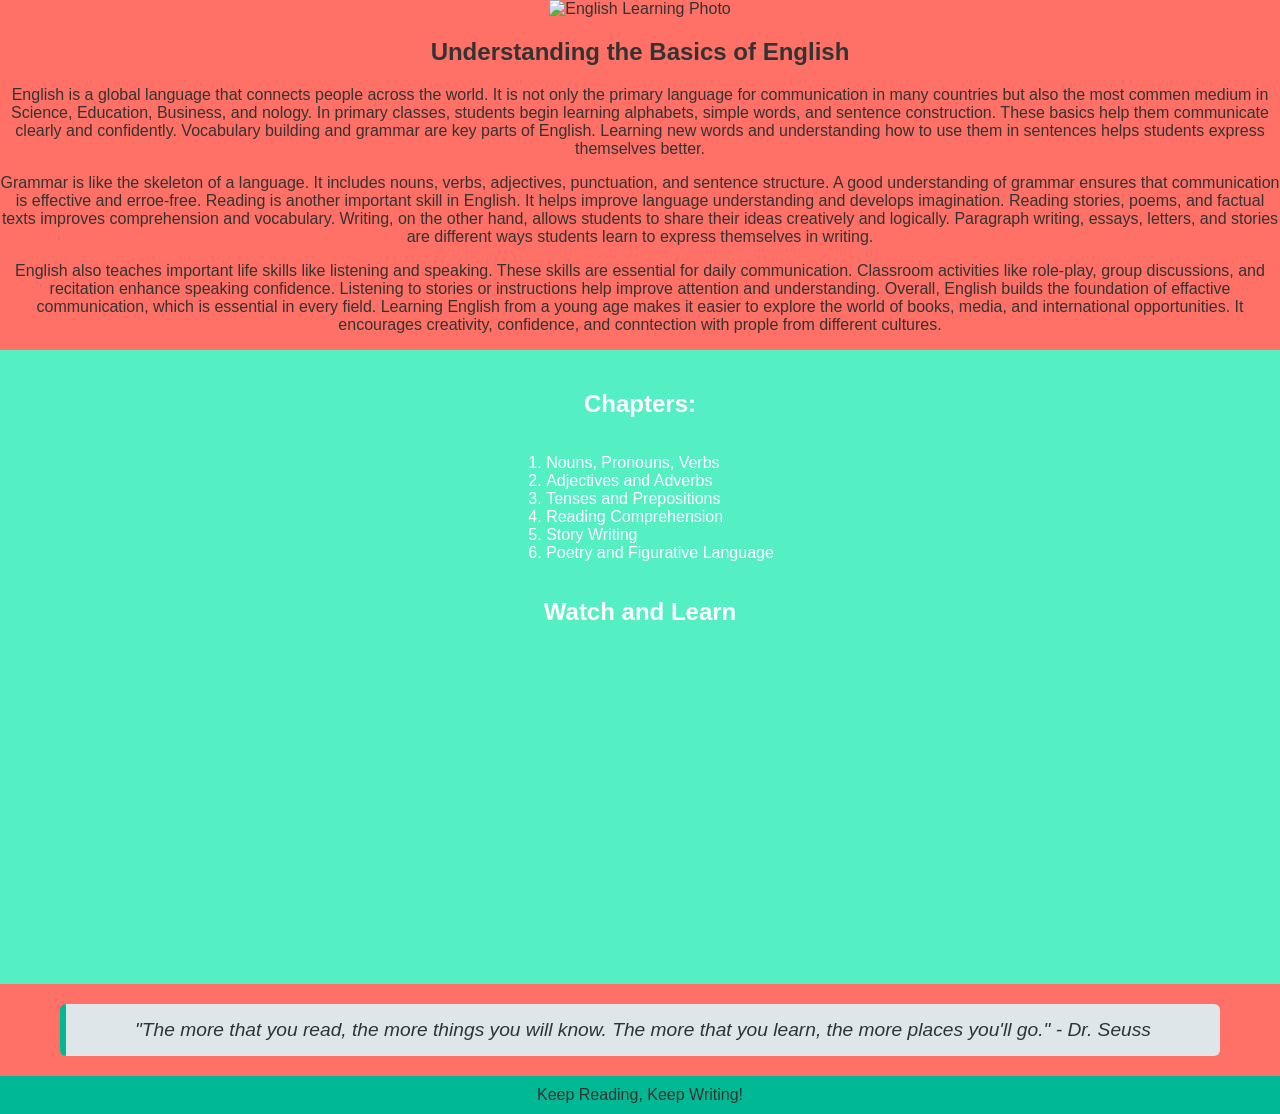
==== english.html @ 1caf4917 "Add files via upload" ====
<!DOCTYPE html>
<html lang="en">
<head>
    <meta charset="UTF-8">
    <meta name="viewport" content="width=device-width, initial-scale=1.0">
    <title> Grade 5 English </title>
    <link rel="stylesheet" href="style.css">
    <style>
        .header{ background-color: #55efc4; }

        footer{ background-color: #00b894; padding: 10px; }

        blockquote{
            font-style: italic;
            font-size: 1.2em; /* Takes the parent element and multiplies it by the given number */
            color: #2d3436;
            background-color: #dfe6e9;
            padding: 15px 25px;
            border-left: 6px solid #00b894;
            margin: 20px 60px;
            border-radius: 6px;
        }
    </style>
</head>
<body>
    <div style="text-align:center">
        <img src="Images/english.png" class="img-placeholder" alt="English Learning Photo">
    </div>

    <h2>Understanding the Basics of English</h2>
    <p>English is a global language that connects people across the world. It is not only the primary language for communication in many countries but also the most commen medium in Science, Education, Business, and nology. In primary classes, students begin learning alphabets, simple words, and sentence construction. These basics help them communicate clearly and confidently. Vocabulary building and grammar are key parts of English. Learning new words and understanding how to use them in sentences helps students express themselves better.</p>
    <p>Grammar is like the skeleton of a language. It includes nouns, verbs, adjectives, punctuation, and sentence structure. A good understanding of grammar ensures that communication is effective and erroe-free. Reading is another important skill in English. It helps improve language understanding and develops imagination. Reading stories, poems, and factual texts improves comprehension and vocabulary. Writing, on the other hand, allows students to share their ideas creatively and logically. Paragraph writing, essays, letters, and stories are different ways students learn to express themselves in writing.</p>
    <p>English also teaches important life skills like listening and speaking. These skills are essential for daily communication. Classroom activities like role-play, group discussions, and recitation enhance speaking confidence. Listening to stories or instructions help improve attention and understanding. Overall, English builds the foundation of effactive communication, which is essential in every field. Learning English from a young age makes it easier to explore the world of books, media, and international opportunities. It encourages creativity, confidence, and conntection with prople from different cultures.</p>

    <div class="header">
        <div style="text-align:center">
            <h2>Chapters:</h2>
            <ol style="display: inline-block; text-align: left;"> 
                <li>Nouns, Pronouns, Verbs</li>
                <li>Adjectives and Adverbs</li>
                <li>Tenses and Prepositions</li>
                <li>Reading Comprehension</li>
                <li>Story Writing</li>
                <li>Poetry and Figurative Language</li>
            </ol>

            <h2>Watch and Learn</h2>
            <iframe width="560" height="315"
              src="https://www.youtube.com/embed/4dPbciiZSbo?si=6I3Pr2jS405lBcjP"
              title="YouTube video player"
              frameborder="0"
              allow="accelerometer; autoplay; clipboard-write; encrypted-media; gyroscope; picture-in-picture; web-share"
              referrerpolicy="strict-origin-when-cross-origin"
              allowfullscreen>
      </iframe>
        </div>
    </div>

    <blockquote>
        "The more that you read, the more things you will know.
        The more that you learn, the more places you'll go." - Dr. Seuss
    </blockquote>

    <footer>Keep Reading, Keep Writing!</footer>
</body>
</html>
---- style.css ----
body{
    font-family: 'Poppins', sans-serif;
    margin: 0;
    background: #ff7166;
    color: #333;
    text-align: center;
}

.header{
    padding: 20px;
    color: white;
}

form input,
form button{
    padding: 10px;
    margin-top: 10px;
    border-radius: 5px;
    border: none;
}
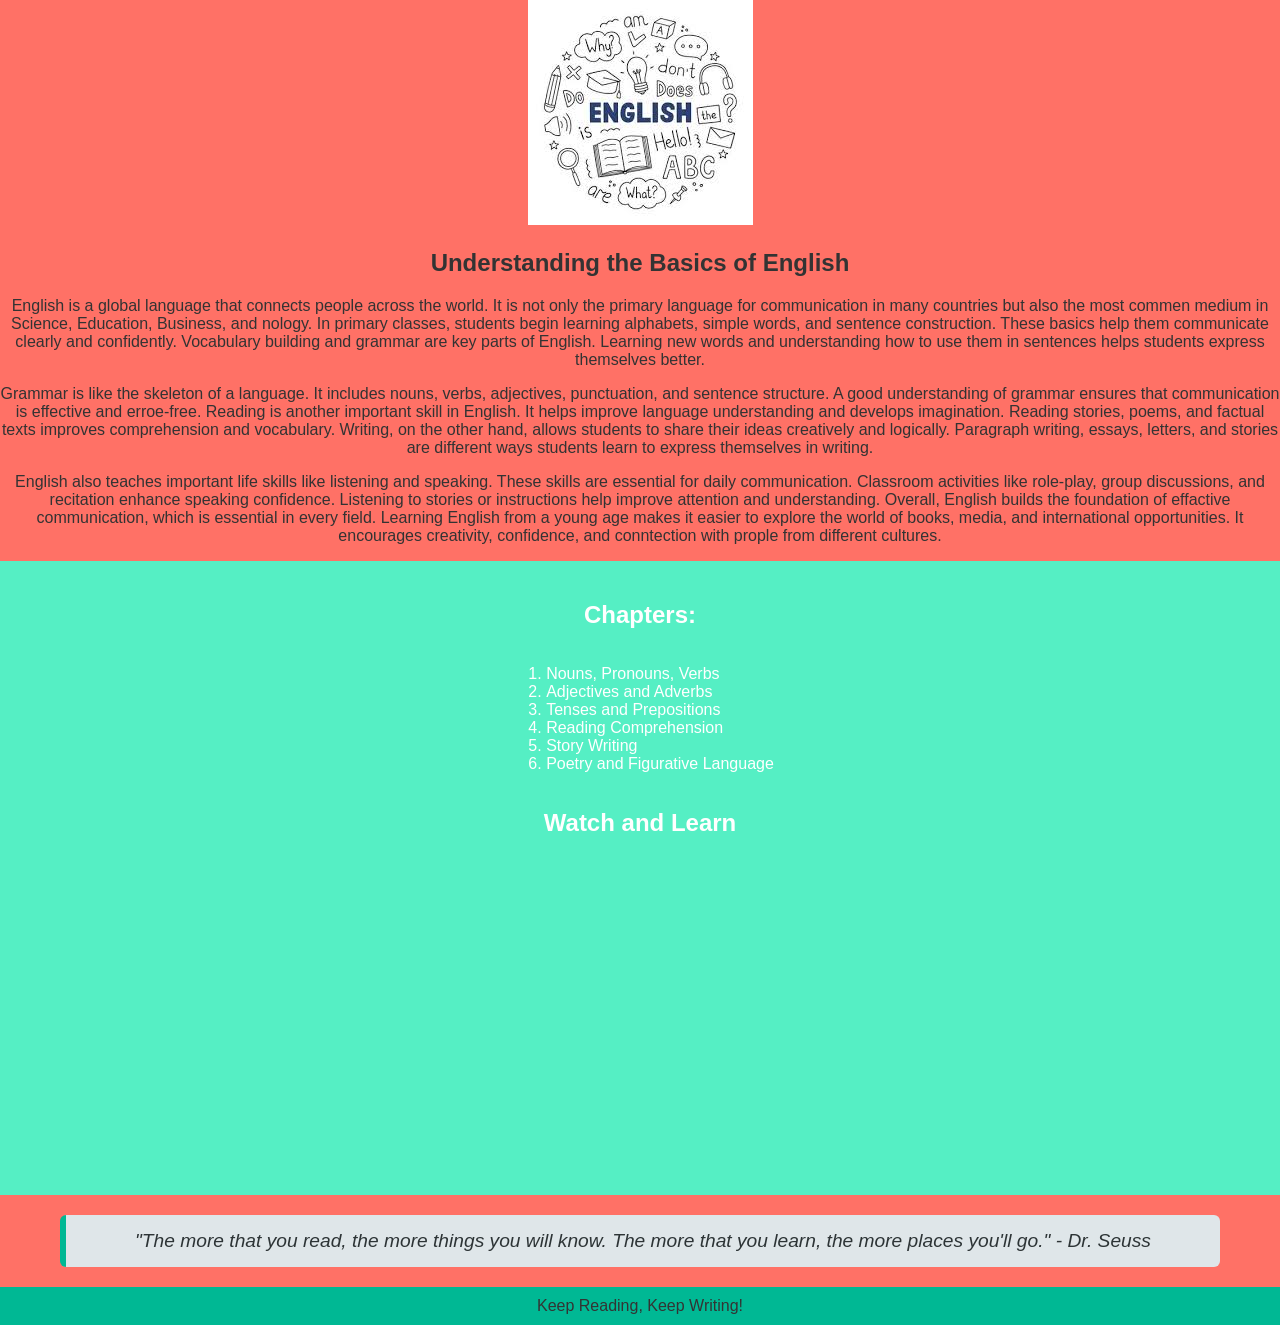
==== commit 6a97da20: "Update english.html" ====
--- a/english.html
+++ b/english.html
@@ -24,7 +24,7 @@
 </head>
 <body>
     <div style="text-align:center">
-        <img src="Images/english.png" class="img-placeholder" alt="English Learning Photo">
+        <img src="english.png" class="img-placeholder" alt="English Learning Photo">
     </div>
 
     <h2>Understanding the Basics of English</h2>
@@ -63,4 +63,4 @@
 
     <footer>Keep Reading, Keep Writing!</footer>
 </body>
-</html>+</html>
